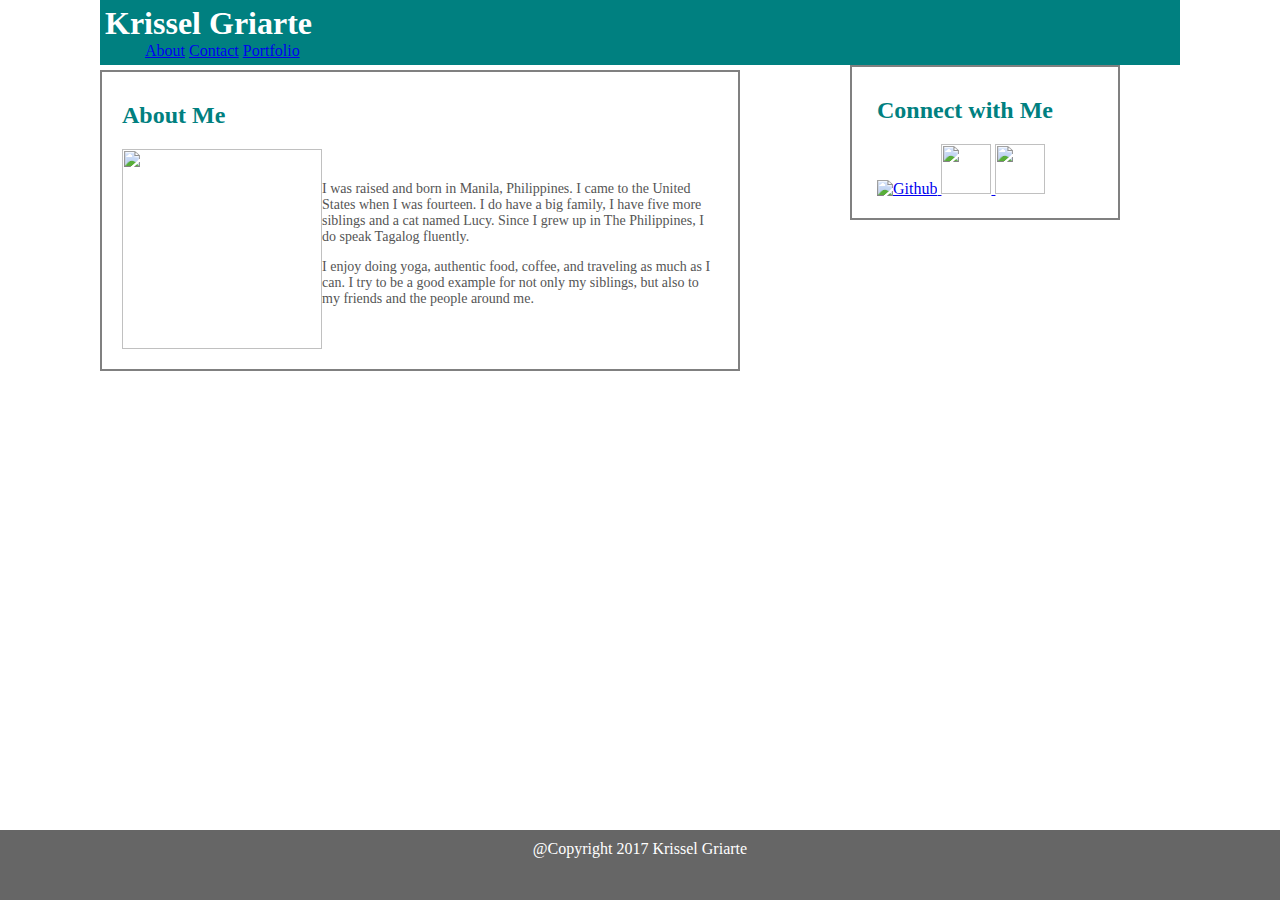
==== index.html @ 513c1e6b "Add files while upload" ====
<!DOCTYPE html>
<html>
	<head>
		<title>Basic Portfolio</title>
    	<link rel="stylesheet" type="text/css" href="style.css">
	</head>
	<body>
		
		<header><h1>Krissel Griarte</h1>
			<nav>
			
				<ul>
					<li><a href="index.html">About</a></li>
					<li><a href="contact.html">Contact</a></li>
					<li><a href="portfolio.html">Portfolio</a></li>
				</ul>
			</nav>
		</header>

		<section class="summary">
				<h2>About Me</h2><img src="file:///Users/krissygriarte/Basic-Portfolio/assets/images/mee.jpg" width="200" height="200" class="myimage"/>
		<br>
				<p>I was raised and born in Manila, Philippines. I came to the United States when I was fourteen. I do have a big family, I have five more siblings and a cat named Lucy. Since I grew up in The Philippines, I do speak Tagalog fluently.</p> 
				<p> I enjoy doing yoga, authentic food, coffee, and traveling as much as I can. I try to be a good example for not only my siblings, but also to my friends and the people around me.</p></section>

		<section class="contact"><h2>Connect with Me</h2>

			<nav>
			<a href="https://github.com/krisselgriarte" target="_blank">

			<img src="file:///Users/krissygriarte/Basic-Portfolio/assets/images/1494915515_social_media_logo_github.svg" alt="Github" style="width: 50px; height: 50px;"> 
			</a>
			<a href="https://www.linkedin.com/in/krissel-a-griarte-1784b8142/" target="_blank">

	 	 	<img src="file:///Users/krissygriarte/Basic-Portfolio/assets/images/1494915956_linkedin.svg" style="width: 50px; height: 50px;">
	 		</a>
			<a href="http://stackoverflow.com/users/7941287/krissel-griarte?tab=profile" target="_blank">

	 	 	<img src="file:///Users/krissygriarte/Basic-Portfolio/assets/images/1494923297_stackoverflow-square-social-media.svg" style="width: 50px; height: 50px"></a>
	 	 	</nav></section>
		 	 
		<div class="footer"> @Copyright 2017 Krissel Griarte</div>
	</body>
	
		

</html>
---- style.css ----
body {
	background-image: url("file:///Users/krissygriarte/Downloads/ep_naturalwhite%203/ep_naturalwhite.png");
	background-repeat: repeat-x repeat-y;
	font-family: georgia, times, times New Roman, serif;
	margin: 0;

	
}

header {
	background: teal;
	color: white;
	margin-left: 100px;
	margin-right: 100px;
	padding: 5px;
}

header h1 {
	width: 650px;
	margin: 0px;
	display: inline;
}

nav ul {
	margin: 0px;
	display: inline;

}

nav ul li {
	color: grey;
	display: inline-block;
	list-style-type: none;
	
}

h2 {
	color: teal;
}

p {
	color: #555;
	font-style: : arial;
	font-size: 14px;
	
}

.summary {
	float: left;
	clear: right;
	box-sizing: border-box;
	width: 50%;
	border: 2px solid grey;
	padding-top: 10px;
	padding-left: 20px;
	padding-bottom: 20px;
	padding-right: 20px;
	margin-top: 5px;
	margin-bottom: 5px;
	margin-left: 100px;
	background: white;
	color: #777;
}
.myimage {
	float: left;
	height: 200px;
	width: 200px;
}

.row {
	background-color: transparent;
	font-size: 12px;
	color; #555;
}

.submit {
	background: teal;
	color: white;
	margin-left: 0px;
	width: 15%;
	padding: 4 4 4 4px;
	text-align: center;
}

.innertext {
	width: 100%;
	height: 100%;
	background: url(file:///Users/krissygriarte/Basic-Portfolio/assets/images/hangman.jpg" width="200" height="150") 50% 0 no repeat;
		
}

.contact {
	float: right;
	width: 270px;
	box-sizing: border-box;
	border: 2px solid grey;
	padding-top: 10px;
	padding-bottom: 20px;
	padding-left: 25px;
	padding-right: 20px;
	margin-left: 40px;
	margin-right: 160px;
	background: white;
	color: teal;
}


.footer {
	position: fixed;
	text-align: center;
	padding-top: 10px;
	bottom: 0px;
	width: 100%;
	height: 60px;
	color: white;
	background: #666;
}
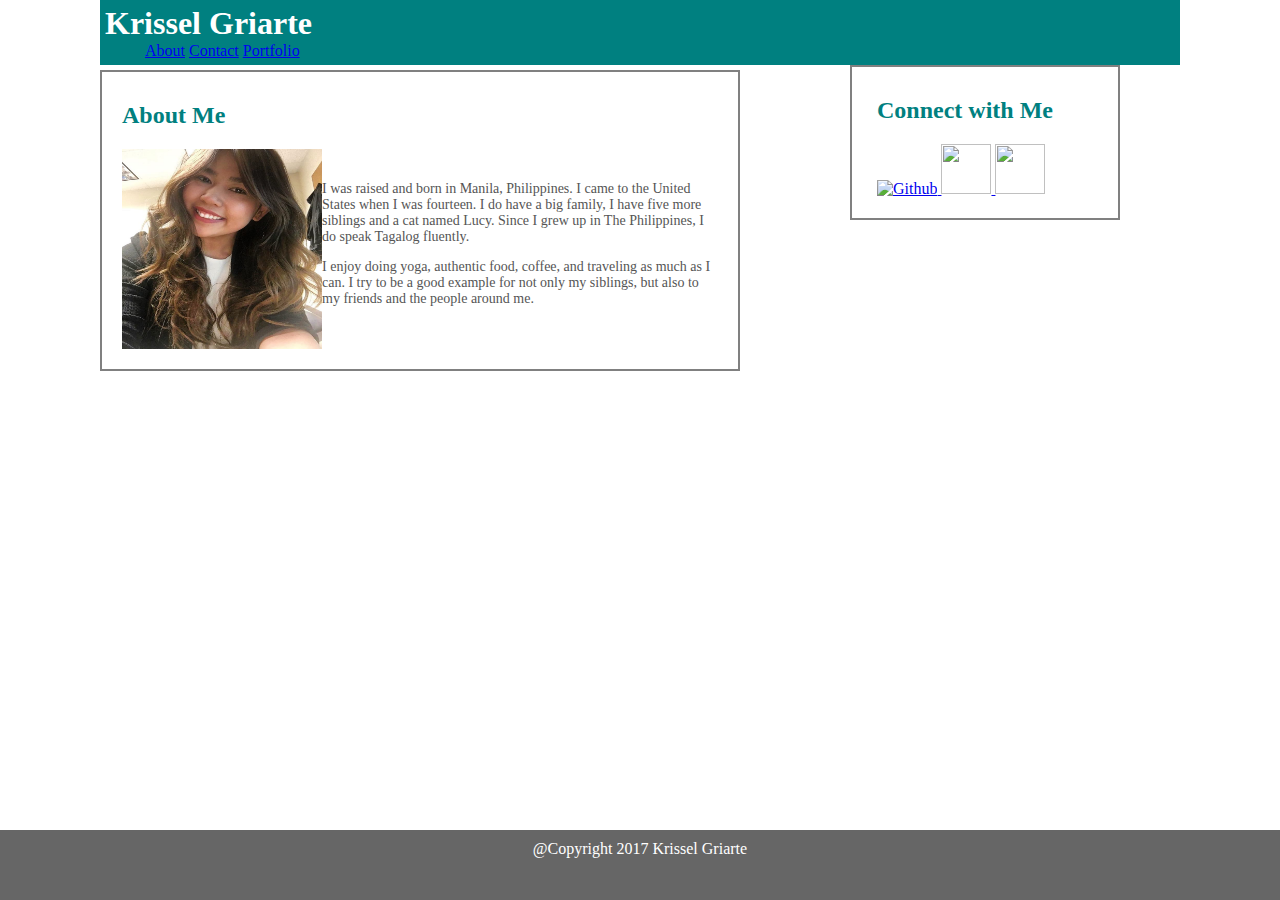
==== commit 02198176: "fixedimagelink" ====
--- a/index.html
+++ b/index.html
@@ -18,7 +18,7 @@
 		</header>
 
 		<section class="summary">
-				<h2>About Me</h2><img src="file:///Users/krissygriarte/Basic-Portfolio/assets/images/mee.jpg" width="200" height="200" class="myimage"/>
+				<h2>About Me</h2><img src="assets/images/mee.jpg" width="200" height="200" class="myimage"/>
 		<br>
 				<p>I was raised and born in Manila, Philippines. I came to the United States when I was fourteen. I do have a big family, I have five more siblings and a cat named Lucy. Since I grew up in The Philippines, I do speak Tagalog fluently.</p> 
 				<p> I enjoy doing yoga, authentic food, coffee, and traveling as much as I can. I try to be a good example for not only my siblings, but also to my friends and the people around me.</p></section>
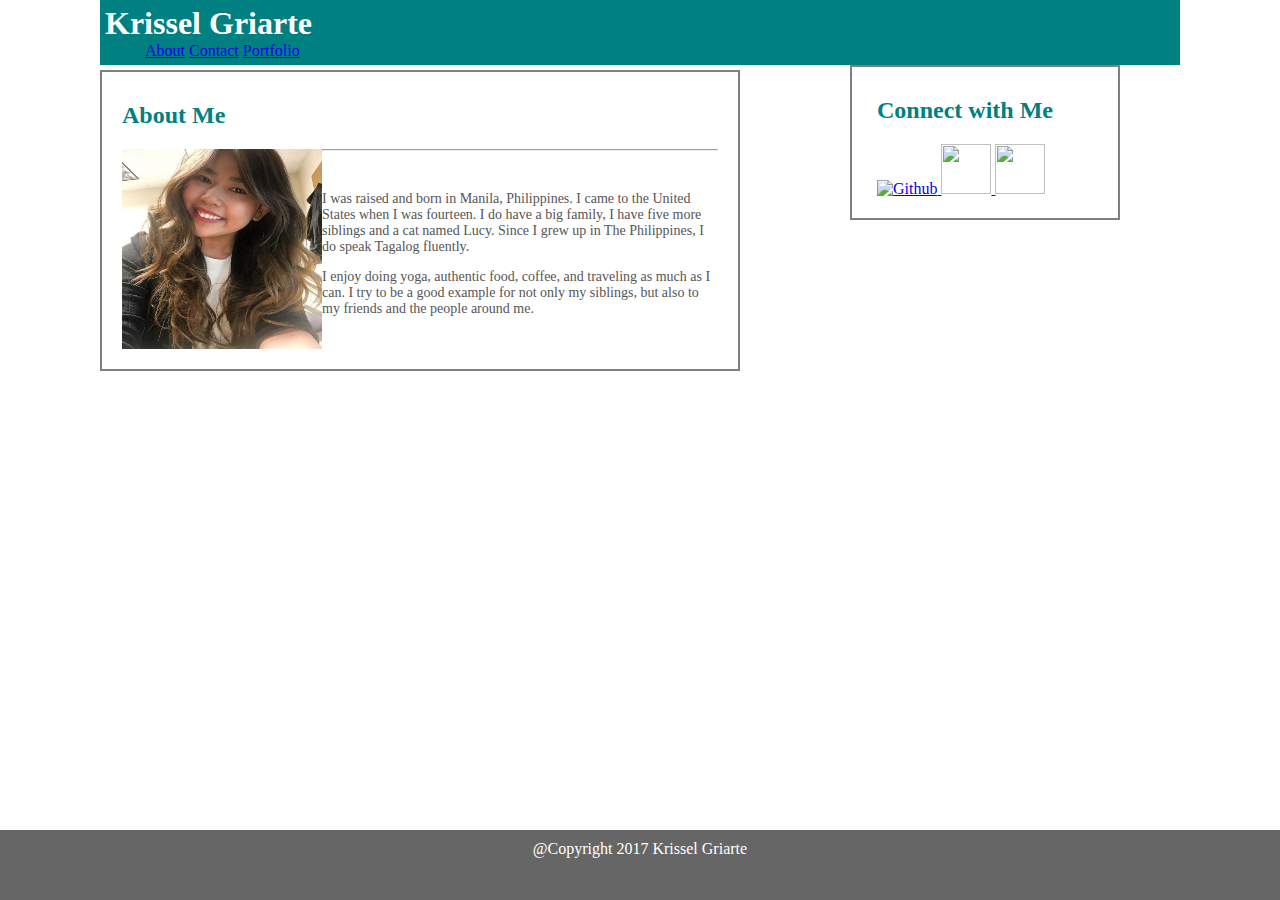
==== commit 689eeda8: "changeimages" ====
--- a/index.html
+++ b/index.html
@@ -3,6 +3,7 @@
 	<head>
 		<title>Basic Portfolio</title>
     	<link rel="stylesheet" type="text/css" href="style.css">
+    
 	</head>
 	<body>
 		
@@ -19,6 +20,7 @@
 
 		<section class="summary">
 				<h2>About Me</h2><img src="assets/images/mee.jpg" width="200" height="200" class="myimage"/>
+		<hr>
 		<br>
 				<p>I was raised and born in Manila, Philippines. I came to the United States when I was fourteen. I do have a big family, I have five more siblings and a cat named Lucy. Since I grew up in The Philippines, I do speak Tagalog fluently.</p> 
 				<p> I enjoy doing yoga, authentic food, coffee, and traveling as much as I can. I try to be a good example for not only my siblings, but also to my friends and the people around me.</p></section>
